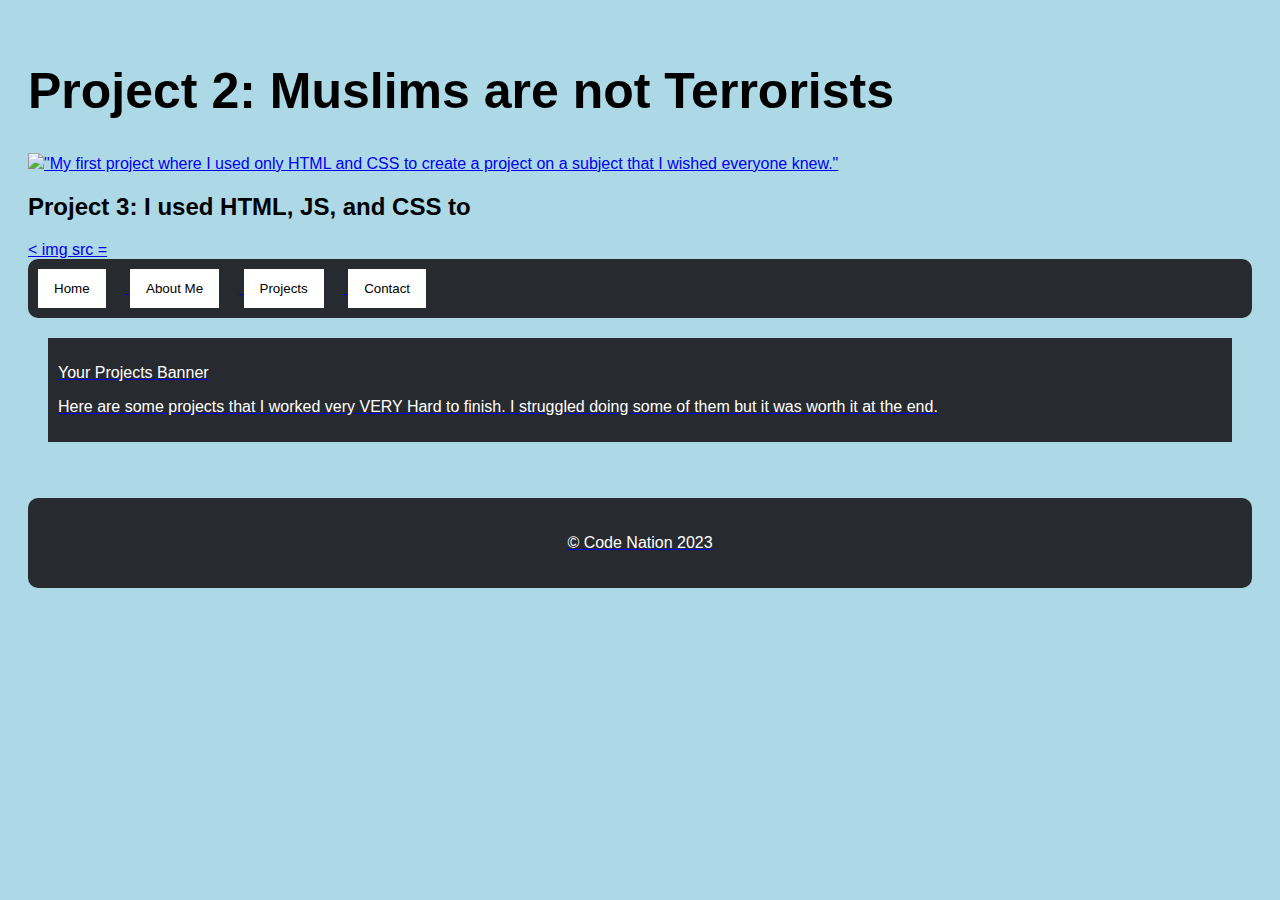
==== projects.html @ a7d46d9c "Work in progress" ====
<!DOCTYPE html>
<html lang="en">
<head>
    <meta charset="UTF-8">
    <meta name="viewport" content="width=device-width, initial-scale=1.0">
    <title>My projects</title>

    <!-- link CSS stylesheet below -->
    <link rel="stylesheet" href="style.css">
    
    <!-- imports JS file -->
    <script defer src="script.js"></script>

    <!-- imports Google font -->
    <link href="https://fonts.googleapis.com/css?family=Gugi" rel="stylesheet">
</head>
<body>
    <!-- Add navbar to link all html pages. -->
    <!-- 
        Include at least 4 coding projects. For each project, include:
        - Project name
        - Link to GitHub repo
        - Link to live site
        - Short description of project
        - Screenshot of project 
    -->
  <h1>Project 2: Muslims are not Terrorists</h1>

    <a href = "https://github.com/Hidaya03/Hidaya-Abubakari-Sardiku_Unit-2-project.git" >  <img src = "http://www.islamicteachings.org/forum/uploads/monthly_08_2013/post-4260-0-14870900-1376390236.jpg"/>"My first project where I used only HTML and CSS to create a project on a subject that I wished everyone knew."</a>
<!--when i find my image, i can link it under the src and i can move the git link into the paragraph  -->
    <h2>Project 3: I used HTML, JS, and CSS to </h2>
  <a href = "https://github.com/Hidaya03/Hidaya_Abubakari_-Sardiku_Unit_-3_-project.git"> < img src = 
    <nav>
        <button class="btn">Home</button>
        <button class="btn">About Me</button>
        <button class="btn">Projects</button>
        <button class="btn">Contact</button>
    </nav>

    <div class="content">
        <p>Your Projects Banner</p>
        <p>Here are some projects that I worked very VERY Hard to finish. I struggled doing some of them but it was worth it at the end.</p>
    </div>
    <br>
    <br>


  </body>

<!-- Add a footer to your website for it to look more authentic. -->
    <footer>
        <p>&copy; Code Nation 2023</p>
    </footer>
</html>
---- style.css ----
/* Add flexbox to the navbars. */

/* Format the size of all images. */

/* Style the font color. */

/* Style the background with a color or image. */

/* Adjust the spacing of your page. */

/* Adjust the positioning of your page.  */


* {
    box-sizing: border-box;
  }
  
  body {
    background-color: lightblue;
    padding: 20px;
    font-family: Arial;
  }
  
  .heading{
    background-color: lightgreen;
    color: #efeff2;
    padding: 1em;
  }
  
  .main {
    max-width: 1000px;
    margin: auto;
  }
  
  h1 {
    font-size: 50px;
    word-break: break-all;
  }
  
  .content {
    background-color: #272b30;
    margin: 20px;
    padding: 10px;
    color: white;
  }


  .btn {
    border: none;
    outline: none;
    padding: 12px 16px;
    background-color: white;
    cursor: pointer;
    margin-right: 20px;
  }
  
  nav {
    background-color: #272b30;
    padding: 10px;
    border-radius: 10px;
  }
  
  footer {
    background-color: #272b30;
    padding: 20px;
    color: white;
    text-align: center;
    font-size: 1em;
    border-radius: 10px;
  
  }
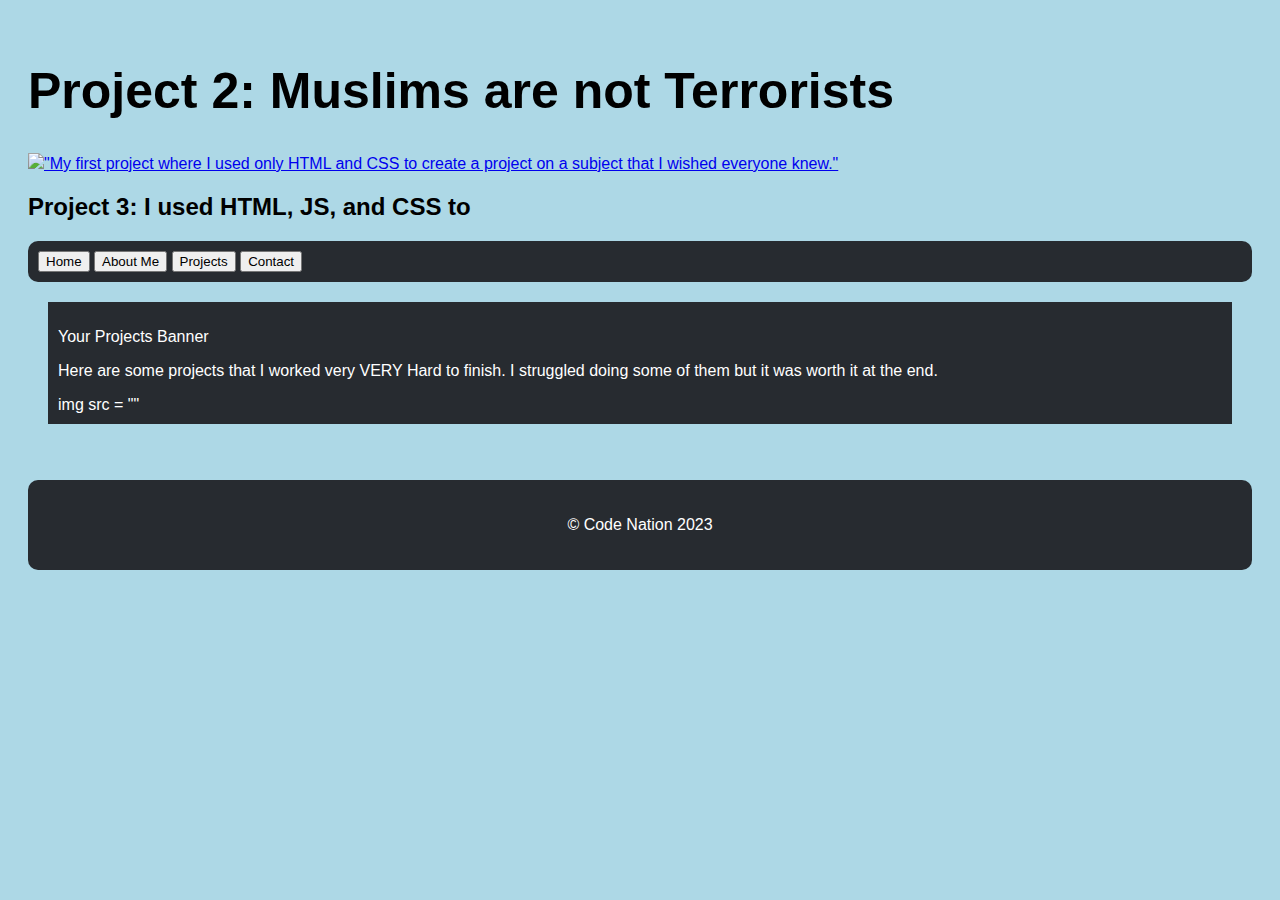
==== commit a4f51a03: "work a;most done" ====
--- a/projects.html
+++ b/projects.html
@@ -9,7 +9,7 @@
     <link rel="stylesheet" href="style.css">
     
     <!-- imports JS file -->
-    <script defer src="script.js"></script>
+    <script defer src="./script.js"></script>
 
     <!-- imports Google font -->
     <link href="https://fonts.googleapis.com/css?family=Gugi" rel="stylesheet">
@@ -29,17 +29,19 @@
     <a href = "https://github.com/Hidaya03/Hidaya-Abubakari-Sardiku_Unit-2-project.git" >  <img src = "http://www.islamicteachings.org/forum/uploads/monthly_08_2013/post-4260-0-14870900-1376390236.jpg"/>"My first project where I used only HTML and CSS to create a project on a subject that I wished everyone knew."</a>
 <!--when i find my image, i can link it under the src and i can move the git link into the paragraph  -->
     <h2>Project 3: I used HTML, JS, and CSS to </h2>
-  <a href = "https://github.com/Hidaya03/Hidaya_Abubakari_-Sardiku_Unit_-3_-project.git"> < img src = 
+  <a href = "https://github.com/Hidaya03/Hidaya_Abubakari_-Sardiku_Unit_-3_-project.git"> </a>
     <nav>
-        <button class="btn">Home</button>
-        <button class="btn">About Me</button>
-        <button class="btn">Projects</button>
-        <button class="btn">Contact</button>
+        <button class="homeButton">Home</button>
+        <button class="aboutButton">About Me</button>
+        <button class="projectsButton">Projects</button>
+        <button class="contactButton">Contact</button>
     </nav>
 
     <div class="content">
         <p>Your Projects Banner</p>
         <p>Here are some projects that I worked very VERY Hard to finish. I struggled doing some of them but it was worth it at the end.</p>
+      img src = ""
+      
     </div>
     <br>
     <br>
